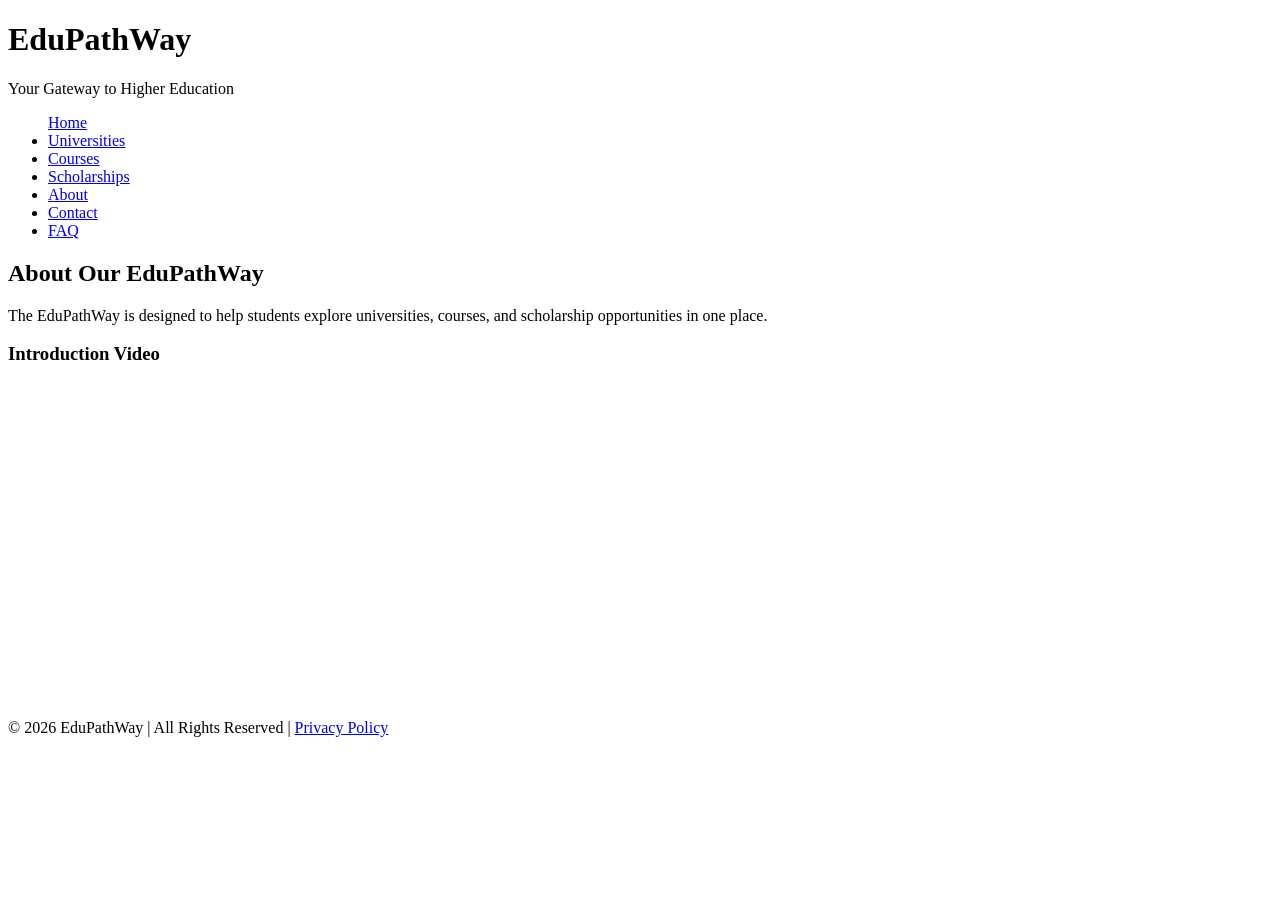
==== about.html @ 653f95d8 "Rename about.HTML to about.html" ====
<!DOCTYPE html>
<html lang="en">
<head>
    <meta name="viewport" content="width=device-width, initial-scale=1.0">
    <meta charset="UTF-8">
    <meta name="viewport" content="width=device-width, initial-scale=1.0">
    <title>About</title>
    <link rel="stylesheet" href="css/style.css">
</head>

<body>

    <header>
        <h1>EduPathWay</h1>
    <p class="tagline">Your Gateway to Higher Education</p>
    </header>

   <nav>
    <ul>
        <a href="home.HTML">Home</a>
        <li><a href="universities.HTML">Universities</a></li>
        <li><a href="courses.HTML">Courses</a></li>
        <li><a href="scholarships.HTML">Scholarships</a></li>
        <li><a href="about.HTML" class="active">About</a></li>
        <li><a href="contact.HTML">Contact</a></li>
        <li><a href="faq.HTML">FAQ</a></li>
    </ul>
</nav>

    <main>
        <section>
        <h2>About Our EduPathWay</h2>
        <p>
            The EduPathWay is designed to help students explore
            universities, courses, and scholarship opportunities in one place.
        </p>
    </section>

    <section>
        <h3>Introduction Video</h3>

        <iframe 
            width="560" 
            height="315" 
            src="https://www.youtube.com/embed/8jPQjjsBbIc" 
            title="YouTube video"
            frameborder="0"
            allowfullscreen>
        </iframe>

    </section>

    </main>

  <footer>

    <p>
        © 2026 EduPathWay | All Rights Reserved |
        <a href="policy.HTML" class="policy-btn">Privacy Policy</a>
    </p> 
      
</footer>  

</body>
</html>
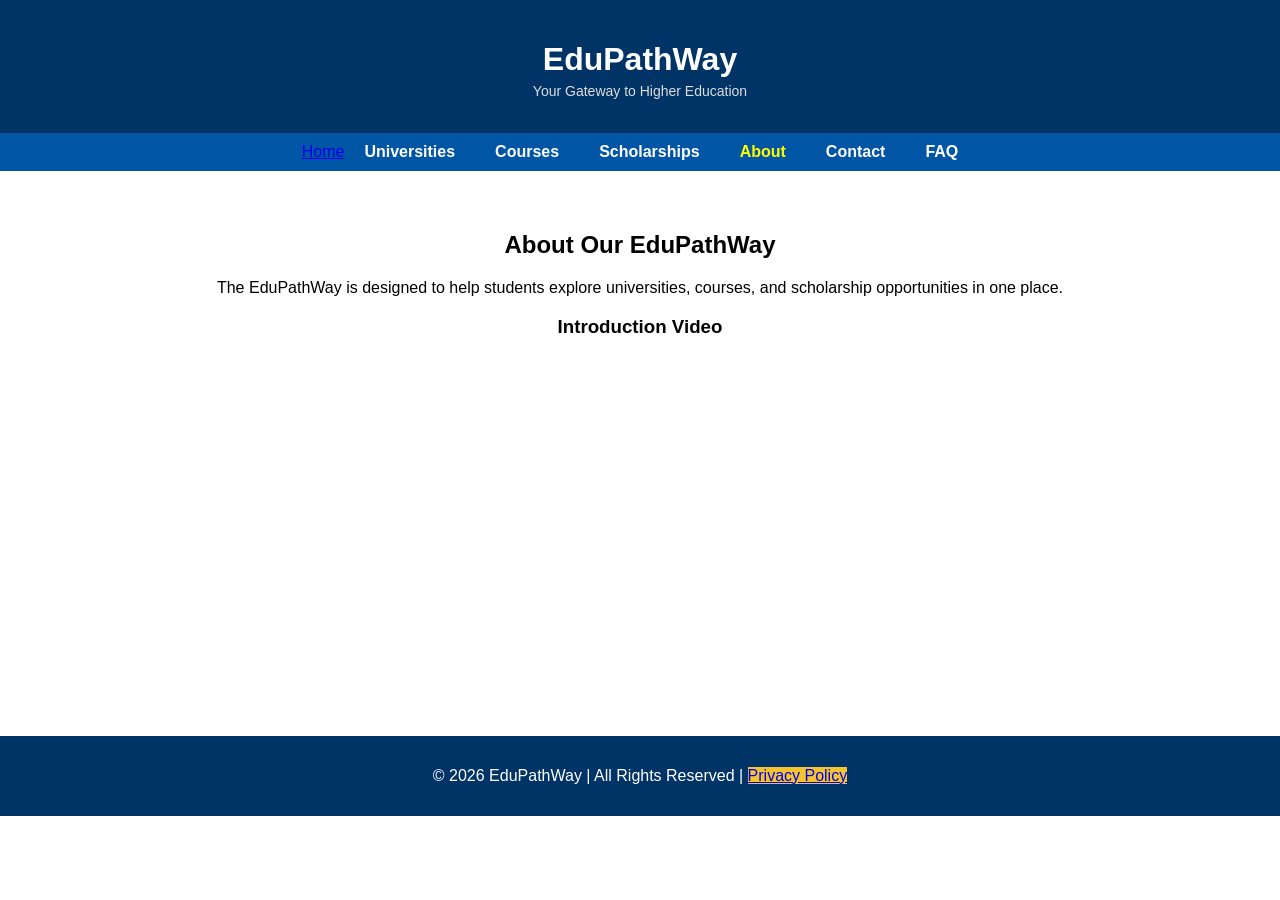
==== commit f9acfda7: "Update about.html" ====
--- a/about.html
+++ b/about.html
@@ -5,7 +5,7 @@
     <meta charset="UTF-8">
     <meta name="viewport" content="width=device-width, initial-scale=1.0">
     <title>About</title>
-    <link rel="stylesheet" href="css/style.css">
+    <link rel="stylesheet" href="style.css">
 </head>
 
 <body>
--- a/style.css
+++ b/style.css
@@ -0,0 +1,419 @@
+body {
+    margin: 0;
+    font-family: Arial, sans-serif;
+}
+
+/* Header */
+header {
+    background-color: #003366;
+    color: white;
+    text-align: center;
+    padding: 20px;
+}
+
+/* Navigation Bar */
+nav {
+    background-color: #0055a5;
+}
+
+nav ul {
+    list-style: none;
+    margin: 0;
+    padding: 10px;
+    display: flex;
+    justify-content: center;
+}
+
+nav ul li {
+    margin: 0 20px;
+}
+
+nav ul li a {
+    color: white;
+    text-decoration: none;
+    font-weight: bold;
+}
+
+nav ul li a:hover {
+    color: yellow;
+}
+
+/* Main Content */
+main {
+    padding: 40px;
+    text-align: center;
+}
+
+/* Footer */
+footer {
+    background-color: #003366;
+    color: white;
+    text-align: center;
+    padding: 15px;
+}
+
+.hero {
+    padding: 60px 20px;
+    background-color: #f4f4f4;
+}
+
+.hero button {
+    padding: 10px 20px;
+    background-color: #0055a5;
+    color: white;
+    border: none;
+    cursor: pointer;
+    margin-top: 15px;
+}
+
+.hero button:hover {
+    background-color: #003366;
+}
+
+.features {
+    display: flex;
+    justify-content: center;
+    gap: 30px;
+    padding: 40px;
+}
+
+.card {
+    background-color: white;
+    padding: 20px;
+    width: 250px;
+    box-shadow: 0px 2px 8px rgba(0,0,0,0.1);
+}
+
+/* Remove link styling from cards */
+.card-link {
+    text-decoration: none;
+    color: inherit;
+    display: block;
+}
+
+.card-link h3,
+.card-link p {
+    text-decoration: none;
+    color: inherit;
+}
+
+/* Hover animation */
+.card:hover {
+    transform: scale(1.05);
+    transition: 0.3s;
+}
+
+.card img {
+    width: 100%;
+    height: auto;
+    margin-bottom: 10px;
+}
+
+table {
+    width: 80%;
+    margin: 30px auto;
+    border-collapse: collapse;
+}
+
+th, td {
+    padding: 10px;
+    text-align: center;
+}
+
+th {
+    background-color: #0055a5;
+    color: white;
+}
+
+form {
+    width: 60%;
+    margin: 30px auto;
+    text-align: left;
+}
+
+input, textarea {
+    width: 100%;
+    padding: 8px;
+    margin-top: 5px;
+}
+
+form button {
+    background-color: #0055a5;
+    color: white;
+    border: none;
+    padding: 10px 15px;
+    cursor: pointer;
+}
+
+form button:hover {
+    background-color: #003366;
+}
+
+iframe {
+    margin-top: 20px;
+    max-width: 100%;
+}
+
+/* Responsive Design */
+@media (max-width: 768px) {
+
+    nav ul {
+        flex-direction: column;
+        align-items: center;
+    }
+
+    .features {
+        flex-direction: column;
+        align-items: center;
+    }
+
+    form {
+        width: 90%;
+    }
+
+    table {
+        width: 95%;
+    }
+
+}
+
+.card ul {
+    text-align: left;
+    padding-left: 20px;
+}
+
+.hero-btn {
+    display: inline-block;
+    padding: 10px 20px;
+    background-color: #0055a5;
+    color: white;
+    text-decoration: none;
+    margin-top: 15px;
+}
+
+.hero-btn:hover {
+    background-color: #003366;
+}
+
+.tagline {
+    margin-top: 5px;
+    font-size: 14px;
+    color: #dddddd;
+}
+
+header h1 {
+    margin-bottom: 5px;
+}
+
+.contact-info {
+    margin-top: 40px;
+    padding: 20px;
+    background-color: #f4f4f4;
+    text-align: center;
+}
+
+table {
+    width: 80%;
+    margin: 30px auto;
+    border-collapse: collapse;
+}
+
+th, td {
+    border: 1px solid #ccc;
+    padding: 10px;
+    text-align: left;
+}
+
+th {
+    background-color: #0055a5;
+    color: white;
+}
+
+nav ul li a.active {
+    color: yellow;
+}
+
+.card:hover {
+    transform: scale(1.05);
+    transition: 0.3s;
+}
+
+.about-section,
+.partners-section {
+    padding: 50px 20px;
+    text-align: center;
+    background-color: #f9f9f9;
+    margin-top: 40px;
+}
+
+.partners-section ul {
+    list-style: none;
+    padding: 0;
+    margin-top: 20px;
+}
+
+.partners-section ul li {
+    padding: 8px 0;
+    font-weight: bold;
+}
+
+.signup-container {
+    display: flex;
+    justify-content: center;
+    align-items: center;
+    min-height: 80vh;
+}
+
+.signup-box {
+    background-color: white;
+    padding: 30px;
+    width: 300px;
+    border-radius: 8px;
+    box-shadow: 0 4px 15px rgba(0,0,0,0.15);
+    text-align: center;
+}
+
+.signup-box input {
+    width: 100%;
+    padding: 10px;
+    margin: 10px 0;
+    border-radius: 5px;
+    border: 1px solid #ccc;
+}
+
+.signup-box button {
+    width: 100%;
+    padding: 10px;
+    background-color: #003366;
+    color: white;
+    border: none;
+    border-radius: 5px;
+    cursor: pointer;
+}
+
+.signup-box button:hover {
+    background-color: #0055a5;
+}
+
+.privacy-section {
+    max-width: 800px;
+    margin: 40px auto;
+    background-color: white;
+    padding: 30px;
+    border-radius: 8px;
+    box-shadow: 0 4px 15px rgba(0,0,0,0.1);
+}
+
+.privacy-section h2 {
+    margin-bottom: 20px;
+}
+
+.privacy-section h3 {
+    margin-top: 20px;
+    color: #003366;
+}
+
+/* Center container */
+.signup-container {
+    display: flex;
+    justify-content: center;
+    align-items: center;
+    min-height: 80vh;
+}
+
+/* Form box */
+.signup-box {
+    background-color: white;
+    padding: 35px;
+    width: 320px;
+    border-radius: 10px;
+    box-shadow: 0 6px 20px rgba(0, 0, 0, 0.15);
+    text-align: center;
+}
+
+/* Heading */
+.signup-box h2 {
+    margin-bottom: 20px;
+    color: #003366;
+}
+
+/* Inputs */
+.signup-box input {
+    width: 100%;
+    padding: 10px;
+    margin-bottom: 12px;
+    border-radius: 6px;
+    border: 1px solid #ccc;
+    font-size: 14px;
+}
+
+/* Button */
+.signup-box button {
+    width: 100%;
+    padding: 10px;
+    background-color: #003366;
+    color: white;
+    border: none;
+    border-radius: 6px;
+    cursor: pointer;
+    font-weight: bold;
+    transition: background-color 0.3s ease;
+}
+
+.signup-box button:hover {
+    background-color: #0055a5;
+}
+
+/* Small text below form */
+.signup-box p {
+    font-size: 14px;
+}
+
+.signup-box a {
+    color: #0055a5;
+    text-decoration: none;
+    font-weight: bold;
+}
+
+.signup-box a:hover {
+    text-decoration: underline;
+}
+
+/* Scholarship Table */
+
+table {
+    width: 85%;
+    margin: 25px auto;
+    border-collapse: collapse;
+    background-color: white;
+    box-shadow: 0 4px 15px rgba(0,0,0,0.1);
+}
+
+th {
+    background-color: #003366;
+    color: white;
+    padding: 12px;
+    text-align: left;
+}
+
+td {
+    padding: 12px;
+    border-bottom: 1px solid #ddd;
+}
+
+tr:hover {
+    background-color: #f2f2f2;
+}
+
+td a {
+    color: #0055a5;
+    text-decoration: none;
+    font-weight: bold;
+}
+
+td a:hover {
+    text-decoration: underline;
+}
+
+.policy-btn {
+    background-color: #f4c430;   /* Gold
